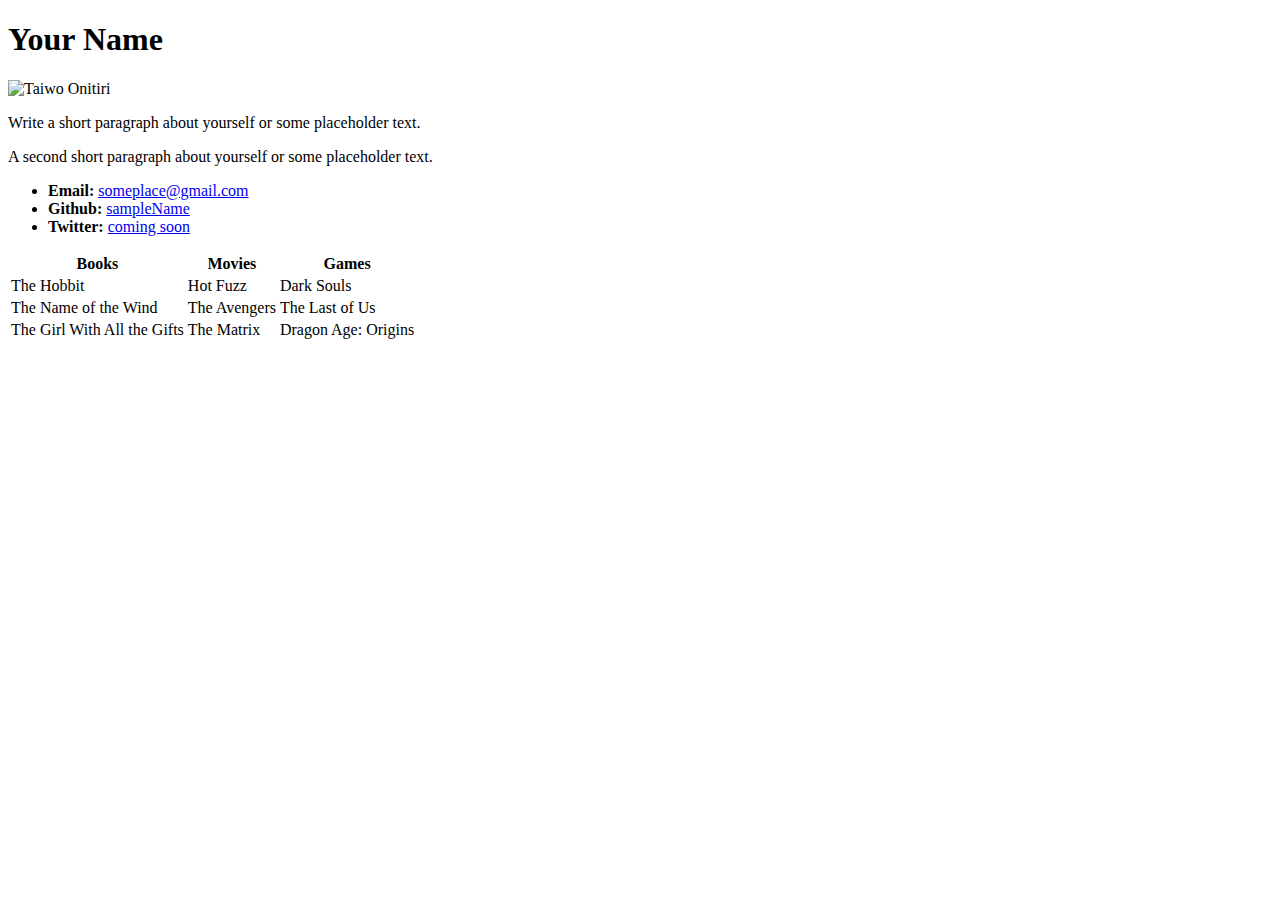
==== index.html @ e3f0ecfa "Rename My_Bio.html to index.html" ====
<!DOCTYPE html>
<html lang="en-us">
<head>
  <meta charset="UTF-8">
  <title>Activity 1: Basic HTML Bio</title>
</head>

<body>

  <h1>Your Name</h1>

  <img src="https://placehold.it/200x200" alt="Taiwo Onitiri">

  <p>Write a short paragraph about yourself or some placeholder text.</p>
  <p>A second short paragraph about yourself or some placeholder text.</p>

  <ul>
    <li><strong>Email:</strong> <a href="#">someplace@gmail.com</a></li>
    <li><strong>Github:</strong> <a href="#">sampleName</a></li>
    <li><strong>Twitter:</strong> <a href="#">coming soon</a></li>
  </ul>

  <table>
    <tr>
      <th>Books</th>
      <th>Movies</th>
      <th>Games</th>
    </tr>
    <tr>
      <td>The Hobbit</td>
      <td>Hot Fuzz</td>
      <td>Dark Souls</td>
    </tr>
    <tr>
      <td>The Name of the Wind</td>
      <td>The Avengers</td>
      <td>The Last of Us</td>
    </tr>
    <tr>
      <td>The Girl With All the Gifts</td>
      <td>The Matrix</td>
      <td>Dragon Age: Origins</td>
    </tr>
  </table>

</body>

</html>
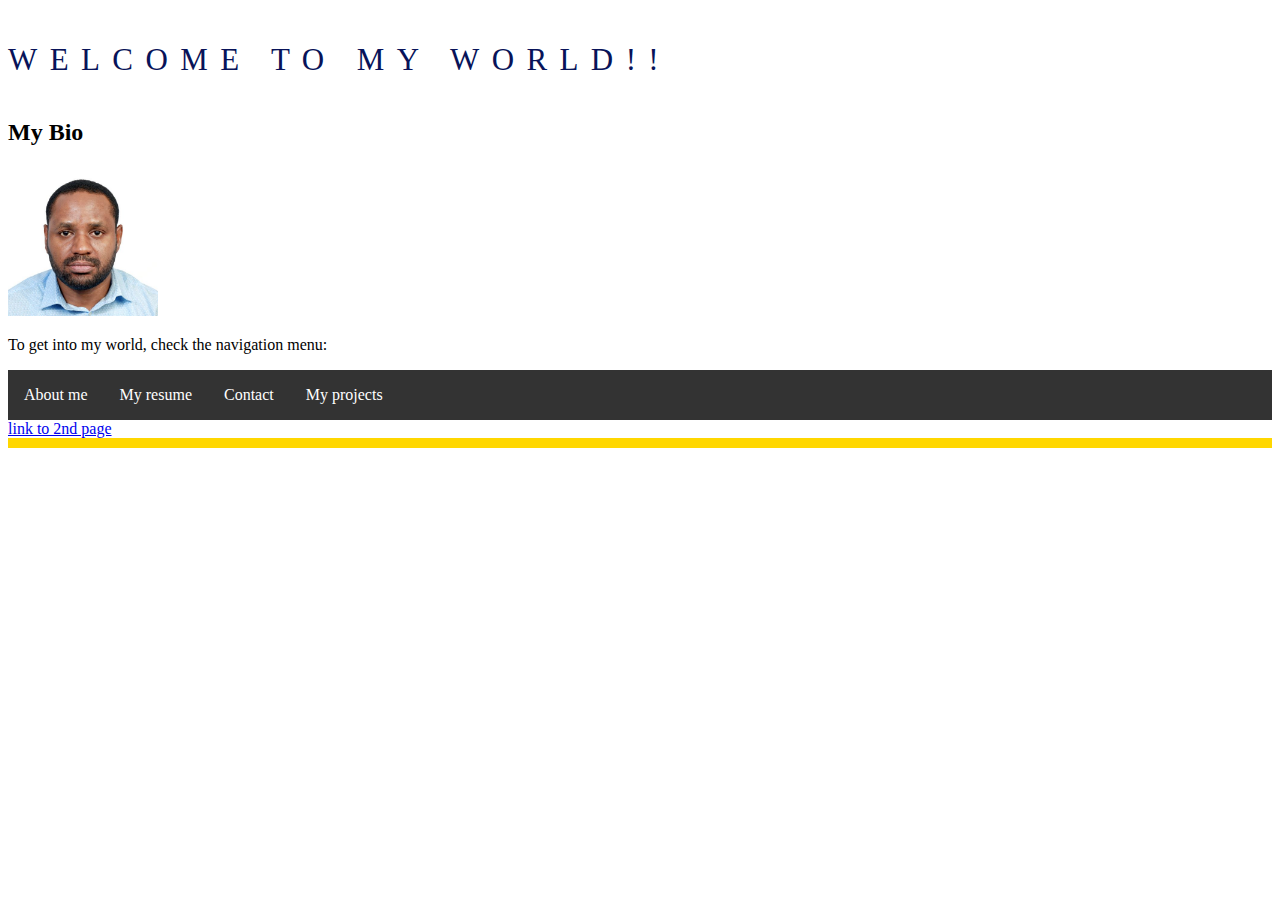
==== commit 83af201b: "Merge branch 'master' of https://github.com/tonitiri/tonitiri.github.io" ====
--- a/index.html
+++ b/index.html
@@ -2,46 +2,31 @@
 <html lang="en-us">
 <head>
   <meta charset="UTF-8">
-  <title>Activity 1: Basic HTML Bio</title>
+  <title>Activity 1: Welcome To My Page</title>
+  <link rel="stylesheet" type="text/css" href="BioStyle-1.css">
+
 </head>
 
 <body>
 
-  <h1>Your Name</h1>
+    <!-- <h1>My Bio</h1> -->
+    <h1>Welcome To My World!!</h1>
+    <h2>My Bio</h2>
+        <!-- Image -->
+        <img src="Copy of US copy.jpg" alt="Taiwo Onitiri" width="150" height="150">
+        
+    <p>To get into my world, check the navigation menu:</p>
+    
+    <ul>
+      <li><a href="#Meet Taiwo">About me</a></li>
+      <li><a href="#my resume">My resume</a></li>
+      <li><a href="#contact">Contact</a></li>
+      <li><a href="#about">My projects</a></li>
+    </ul>
+    
+    </body>
 
-  <img src="https://placehold.it/200x200" alt="Taiwo Onitiri">
-
-  <p>Write a short paragraph about yourself or some placeholder text.</p>
-  <p>A second short paragraph about yourself or some placeholder text.</p>
-
-  <ul>
-    <li><strong>Email:</strong> <a href="#">someplace@gmail.com</a></li>
-    <li><strong>Github:</strong> <a href="#">sampleName</a></li>
-    <li><strong>Twitter:</strong> <a href="#">coming soon</a></li>
-  </ul>
-
-  <table>
-    <tr>
-      <th>Books</th>
-      <th>Movies</th>
-      <th>Games</th>
-    </tr>
-    <tr>
-      <td>The Hobbit</td>
-      <td>Hot Fuzz</td>
-      <td>Dark Souls</td>
-    </tr>
-    <tr>
-      <td>The Name of the Wind</td>
-      <td>The Avengers</td>
-      <td>The Last of Us</td>
-    </tr>
-    <tr>
-      <td>The Girl With All the Gifts</td>
-      <td>The Matrix</td>
-      <td>Dragon Age: Origins</td>
-    </tr>
-  </table>
+<a href="my2nd.html">link to 2nd page</a>
 
 </body>
 
--- a/BioStyle-1.css
+++ b/BioStyle-1.css
@@ -0,0 +1,39 @@
+h1 {
+    font-family: futura-pt;
+    font-weight: 300;
+    font-style: normal;
+    font-size: 31px;
+    letter-spacing: .4em;
+    line-height: 2.5em;
+    text-transform: uppercase;
+    color: #081359;
+}
+
+body {
+
+    border-bottom: 10px solid gold;
+}
+ul {
+  list-style-type: none;
+  margin: 0;
+  padding: 0;
+  overflow: hidden;
+  background-color: #333333;
+}
+
+li {
+  float: left;
+}
+
+li a {
+  display: block;
+  color: white;
+  text-align: center;
+  padding: 16px;
+  text-decoration: none;
+}
+
+li a:hover {
+  background-color: #111111;
+}
+
